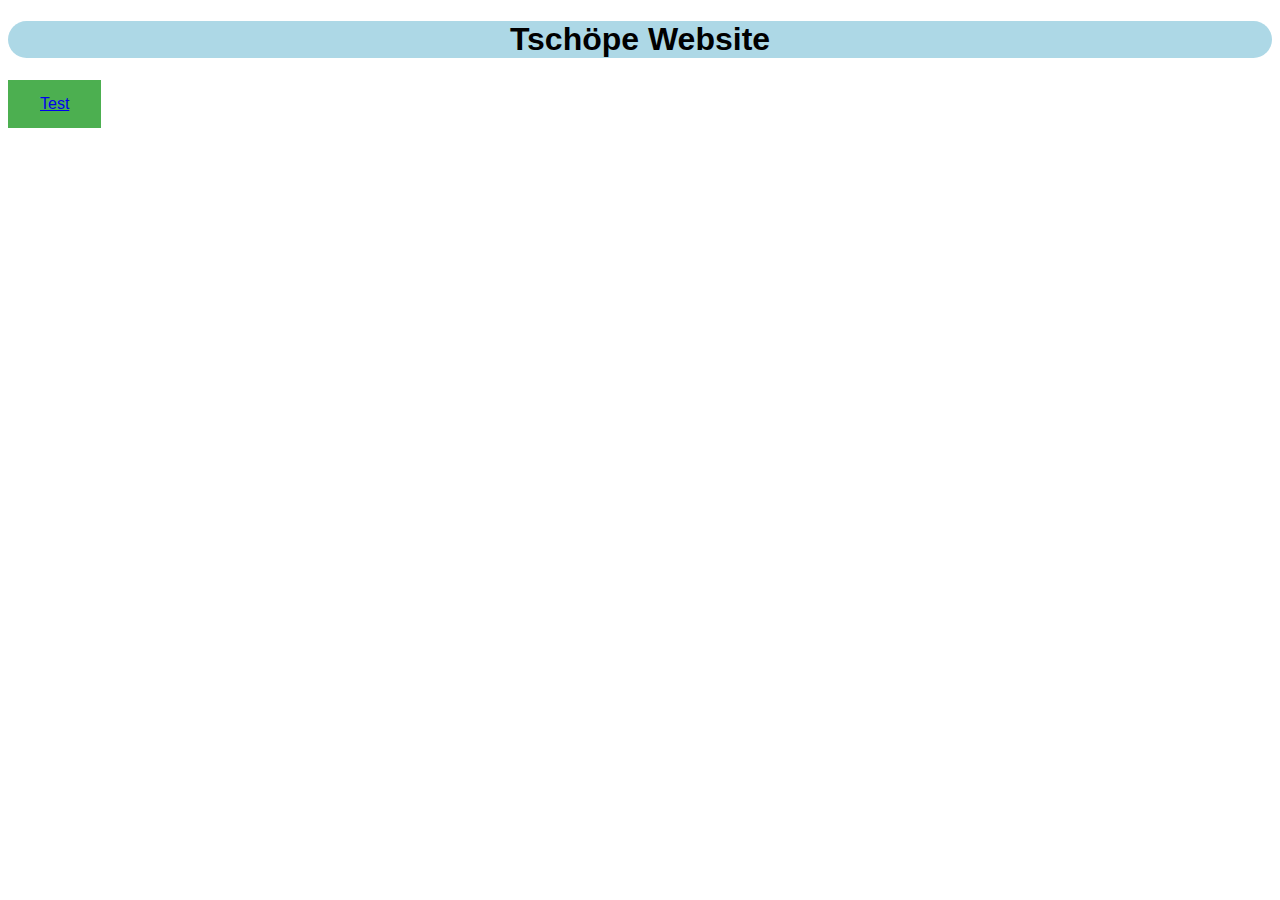
==== index.html @ 226630da "Add files via upload" ====
<!DOCTYPE html>
<html lang="de">
<head>
    <meta charset="UTF-8">
    <meta http-equiv="X-UA-Compatible" content="IE=edge">
    <meta name="viewport" content="width=device-width, initial-scale=1.0">
    <title>Tscheope Website</title>
    <link rel="stylesheet" href="styles.css">

    


</head>
<body>
    <div class="header">
        <h1>Tschöpe Website</h1>
    </div>
    <div class="links">
        <a href="https://www.google.com/">Test</a>
    </div>


</body>
</html>
---- styles.css ----
body{
    font-family: Arial, Helvetica, sans-serif;
}

.header{
    text-align: center;
    background-color: lightblue;
    border-radius: 150px;
}

.pw{
    text-align: center;
}
.links{
    background-color: #4CAF50; /* Green */
    border: none;
    color: white;
    padding: 15px 32px;
    text-align: center;
    text-decoration: none;
    display: inline-block;
    font-size: 16px;
}
#GFG {
    text-decoration: none;
}
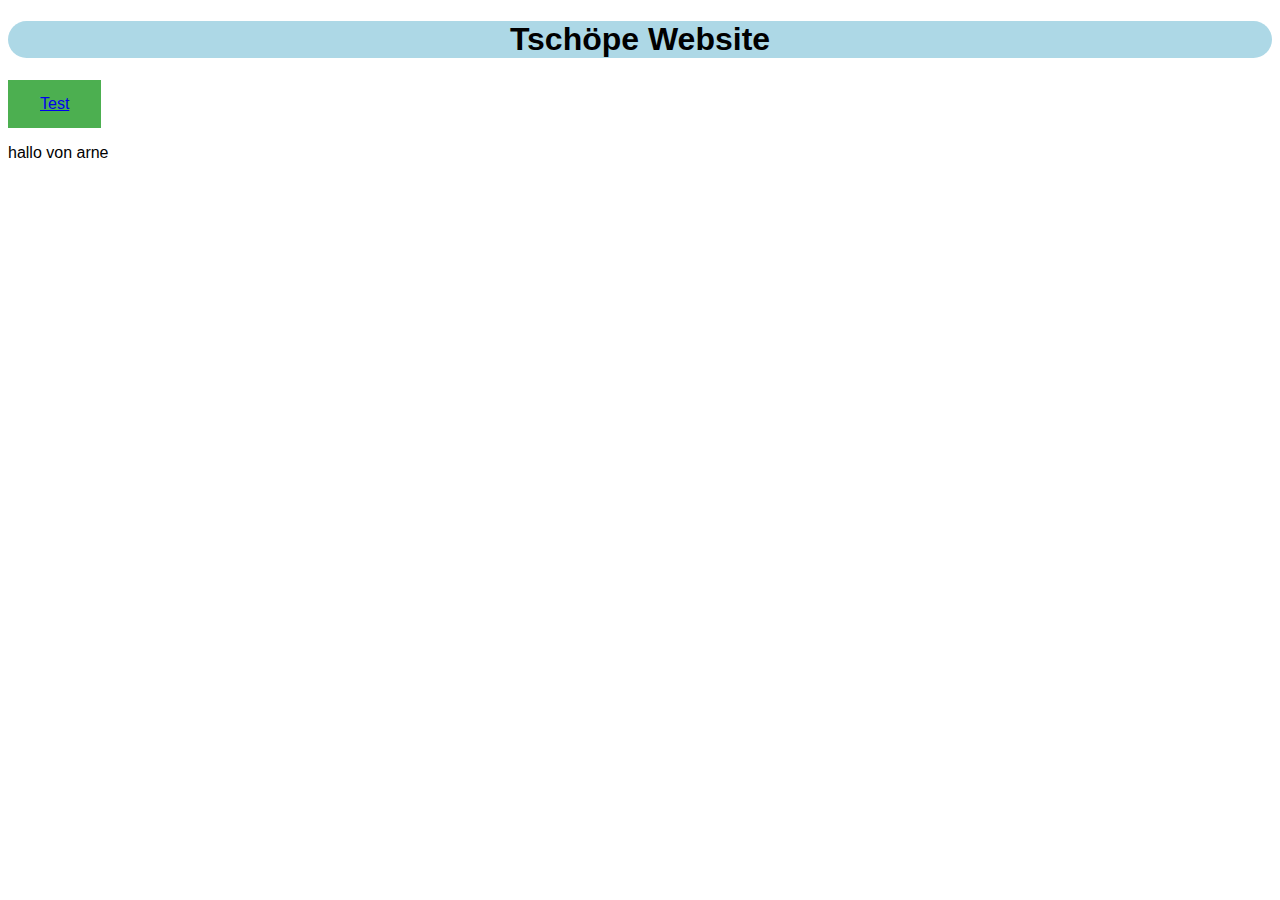
==== commit 291ff3f1: "Update index.html" ====
--- a/index.html
+++ b/index.html
@@ -19,6 +19,6 @@
         <a href="https://www.google.com/">Test</a>
     </div>
 
-
+<p>hallo von arne</p>
 </body>
-</html>+</html>
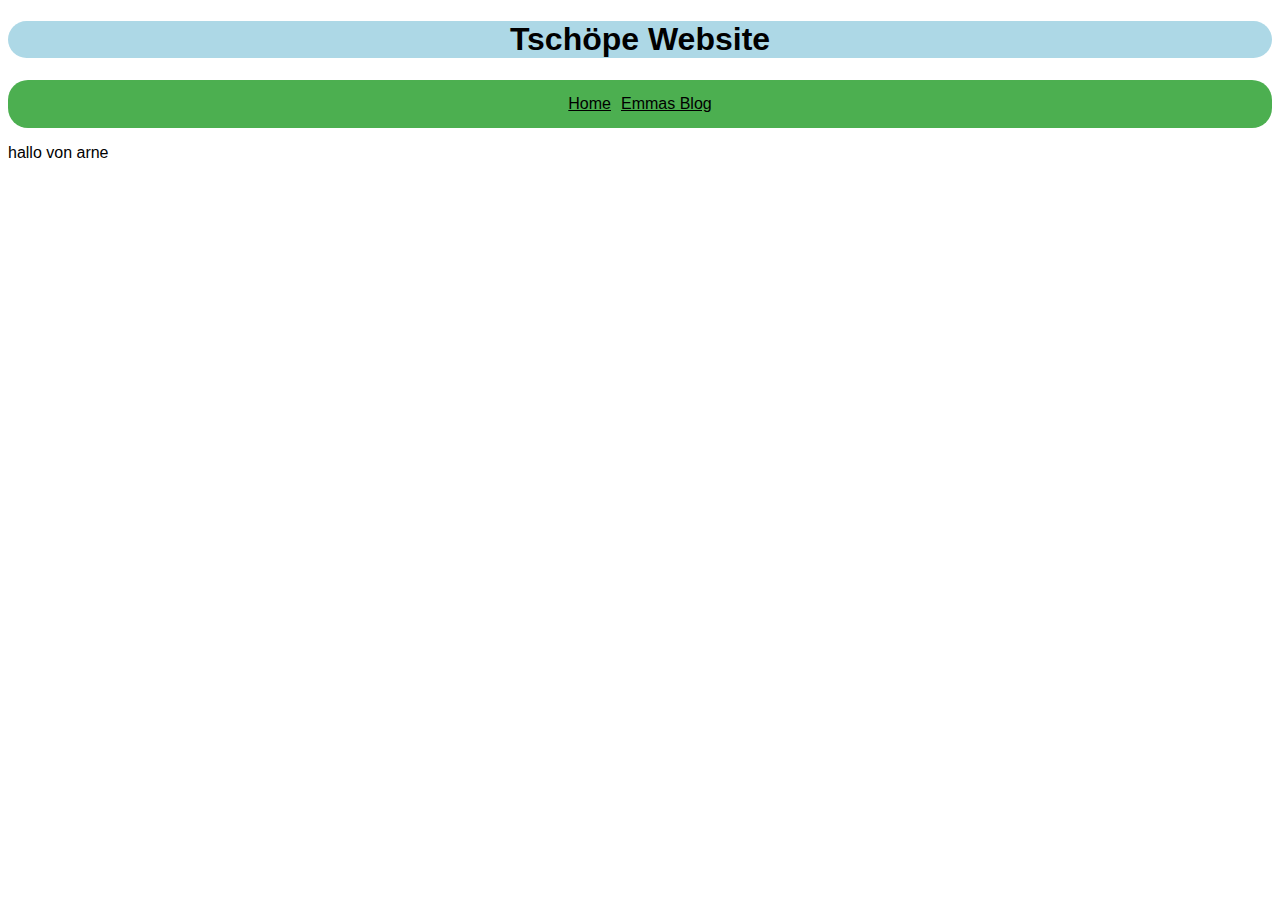
==== commit 2cff2b7e: "Blog added" ====
--- a/index.html
+++ b/index.html
@@ -12,11 +12,13 @@
 
 </head>
 <body>
+
     <div class="header">
         <h1>Tschöpe Website</h1>
     </div>
-    <div class="links">
-        <a href="https://www.google.com/">Test</a>
+    <div class="links" style="display:flex; justify-content:center">
+        <a href="index.html">Home</a>
+        <a href="Emma_blog.html">Emmas Blog</a>
     </div>
 
 <p>hallo von arne</p>
--- a/styles.css
+++ b/styles.css
@@ -14,12 +14,27 @@
 .links{
     background-color: #4CAF50; /* Green */
     border: none;
+    border-radius: 20px;
     color: white;
     padding: 15px 32px;
     text-align: center;
     text-decoration: none;
-    display: inline-block;
-    font-size: 16px;
+    display: inline-block ;
+    column-gap: 10px;
+    
+    
+    
+    
+
+}
+a:link {
+    color:black
+}
+a:visited {
+    color:black
+}
+a:hover {
+    color: grey;
 }
 #GFG {
     text-decoration: none;
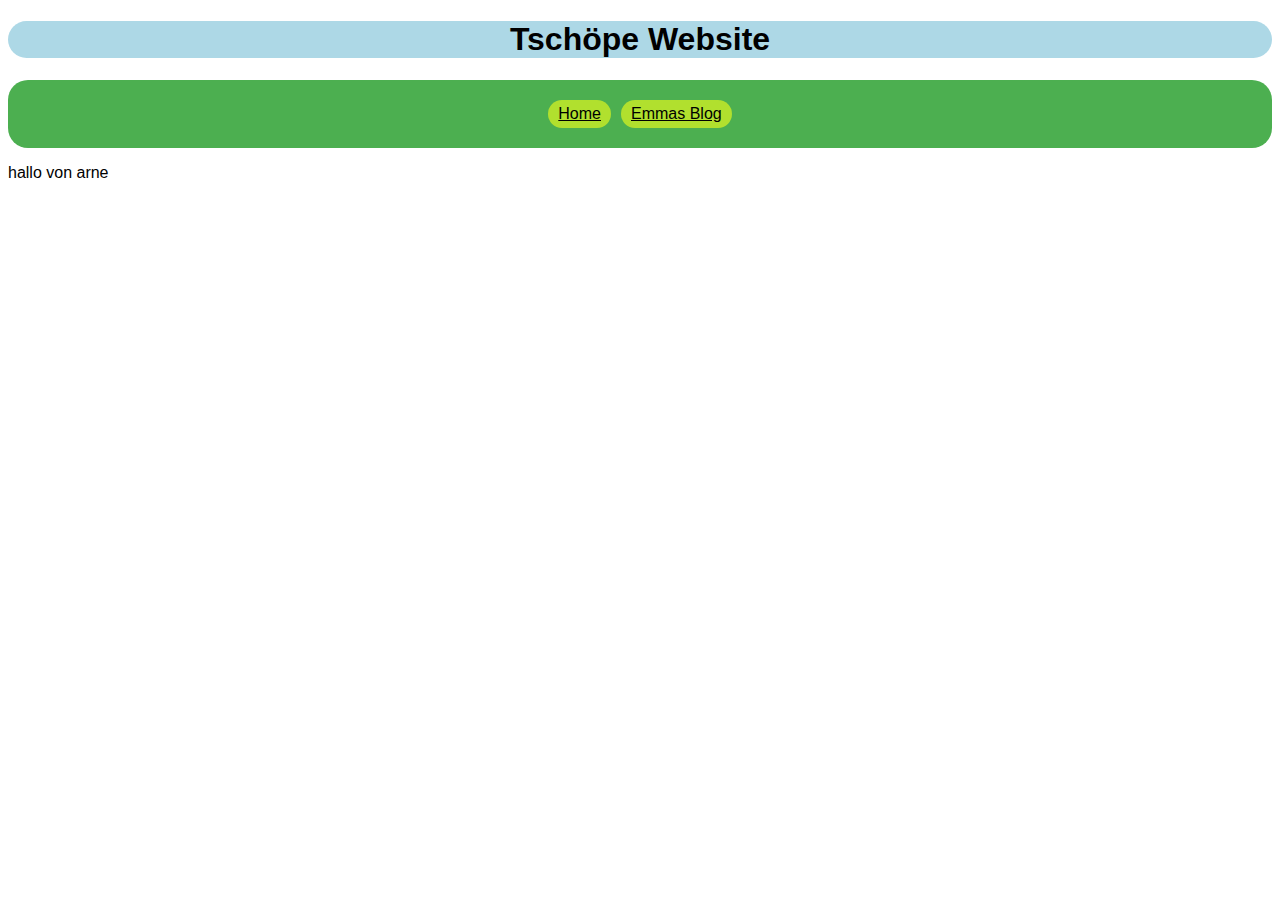
==== commit 4cf55c2a: "fixed links" ====
--- a/index.html
+++ b/index.html
@@ -17,8 +17,8 @@
         <h1>Tschöpe Website</h1>
     </div>
     <div class="links" style="display:flex; justify-content:center">
-        <a href="index.html">Home</a>
-        <a href="Emma_blog.html">Emmas Blog</a>
+        <a class="link" href="index.html">Home</a>
+        <a class="link" href="Emma_blog.html">Emmas Blog</a>
     </div>
 
 <p>hallo von arne</p>
--- a/styles.css
+++ b/styles.css
@@ -8,9 +8,18 @@
     border-radius: 150px;
 }
 
-.pw{
-    text-align: center;
+
+
+.link{
+    margin: 5px;
+    padding-top: 5px;
+    padding-bottom: 5px;
+    padding-right: 10px;
+    padding-left: 10px;
+    border-radius: 15px;
+    background-color:rgb(177, 224, 46);
 }
+
 .links{
     background-color: #4CAF50; /* Green */
     border: none;
@@ -19,13 +28,7 @@
     padding: 15px 32px;
     text-align: center;
     text-decoration: none;
-    display: inline-block ;
-    column-gap: 10px;
     
-    
-    
-    
-
 }
 a:link {
     color:black
@@ -38,4 +41,4 @@
 }
 #GFG {
     text-decoration: none;
-}+}
